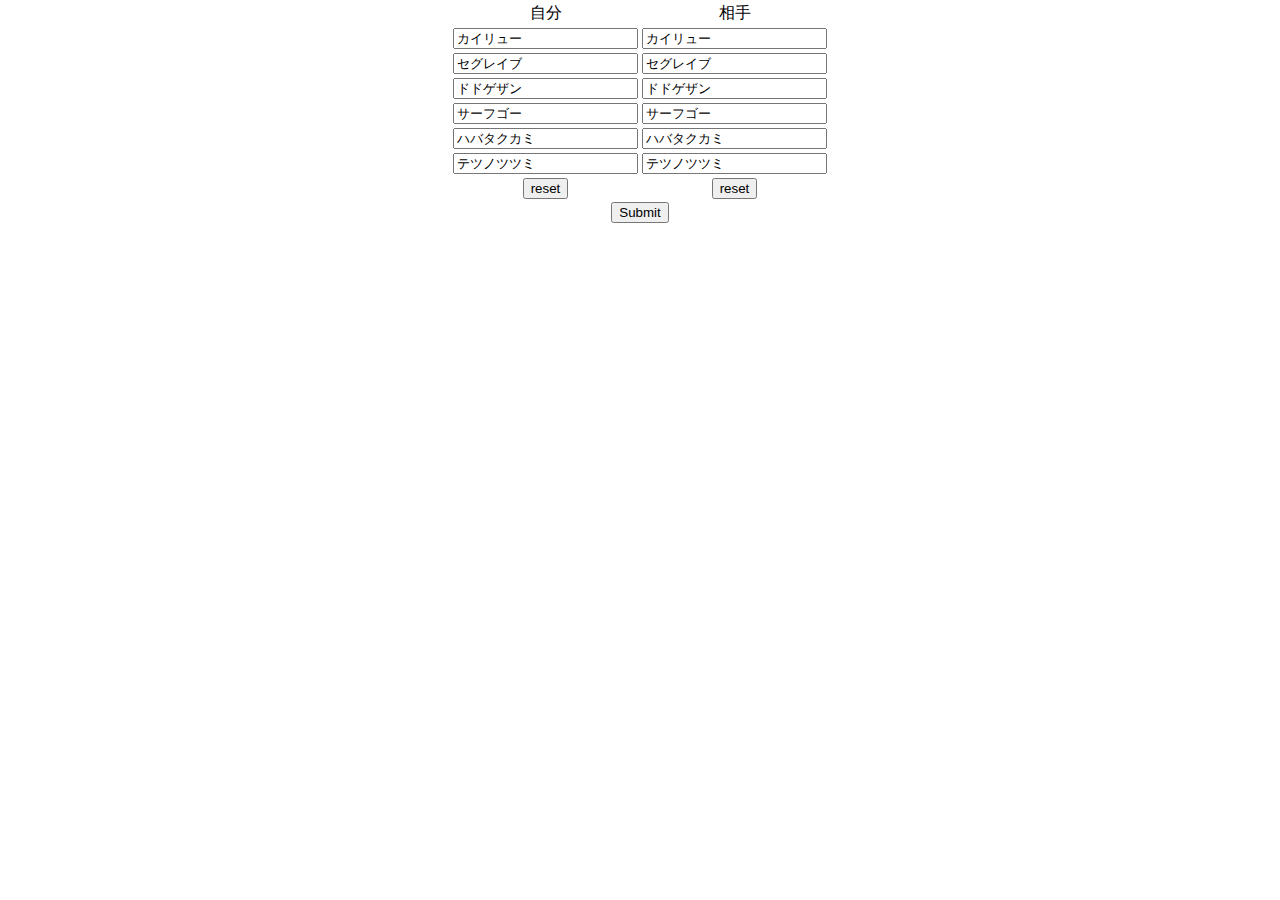
==== index.html @ 3a80d1d7 "タイプ判定機能を追加" ====
<!DOCTYPE html>
<html>

<head>
    <meta charset="utf-8">
    <title>Pokemon Selector</title>
    <link rel="stylesheet" href="style.css">
</head>

<body>
    <table>
        <tr>
            <td></td>
            <td>自分</td>
            <td>相手</td>
            <td></td>
        </tr>
        <tr>
            <td id="score_f0"></td>
            <td><input type="text" id="f0" name="f0" /></td>
            <td><input type="text" id="e0" name="e0" /></td>
            <td id="score_e0"></td>
        </tr>
        <tr>
            <td id="score_f1"></td>
            <td><input type="text" id="f1" name="f1" /></td>
            <td><input type="text" id="e1" name="e1" /></td>
            <td id="score_e1"></td>
        </tr>
        <tr>
            <td id="score_f2"></td>
            <td><input type="text" id="f2" name="f2" /></td>
            <td><input type="text" id="e2" name="e2" /></td>
            <td id="score_e2"></td>
        </tr>
        <tr>
            <td id="score_f3"></td>
            <td><input type="text" id="f3" name="f3" /></td>
            <td><input type="text" id="e3" name="e3" /></td>
            <td id="score_e3"></td>
        </tr>
        <tr>
            <td id="score_f4"></td>
            <td><input type="text" id="f4" name="f4" /></td>
            <td><input type="text" id="e4" name="e4" /></td>
            <td id="score_e4"></td>
        </tr>
        <tr>
            <td id="score_f5"></td>
            <td><input type="text" id="f5" name="f5" /></td>
            <td><input type="text" id="e5" name="e5" /></td>
            <td id="score_e5"></td>
        </tr>
        <tr>
            <td></td>
            <td><input type="button" value="reset" onclick="onReset1();" /></td>
            <td><input type="button" value="reset" onclick="onReset2();" /></td>
            <td></td>
        </tr>
    </table>
    <input type="submit" onclick="buttonClick();" />

    <script src="main.js"></script>
</body>

</html>
---- style.css ----
body {
    margin: auto;
    text-align:center;
}

table {
    margin-left: auto;
    margin-right: auto;
}

td {
    text-align:center;
}
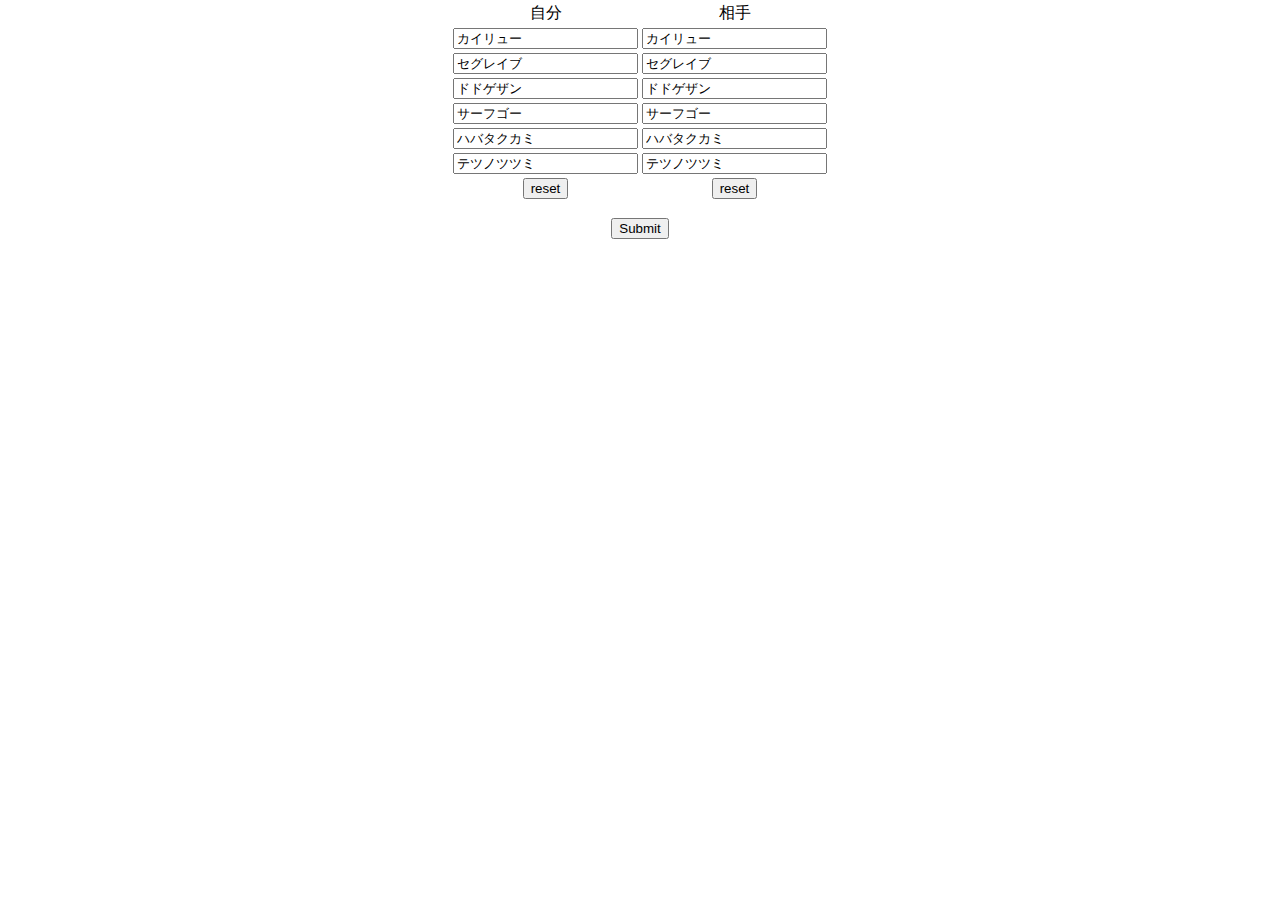
==== commit 98d36199: "相手ポケモンの情報表示機能追加" ====
--- a/index.html
+++ b/index.html
@@ -58,7 +58,12 @@
             <td></td>
         </tr>
     </table>
-    <input type="submit" onclick="buttonClick();" />
+    <p>
+            <input type="submit" onclick="buttonClick();" />
+    </p>
+    <p>
+        <table id="links" border="1" style="border-collapse: collapse">
+    </p>
 
     <script src="main.js"></script>
 </body>
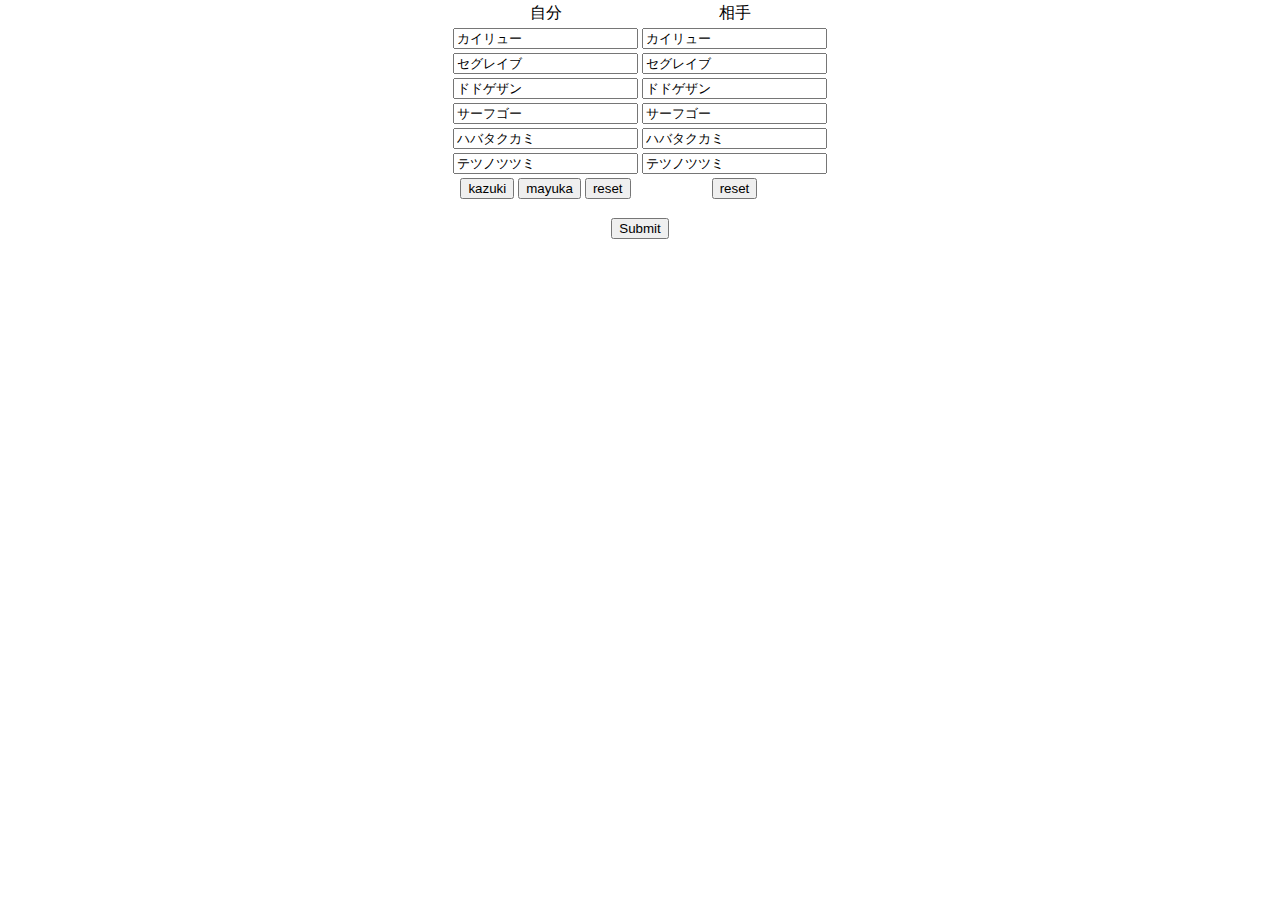
==== commit b6ee9ae5: "リンク表のリセット機能を追加" ====
--- a/index.html
+++ b/index.html
@@ -53,7 +53,11 @@
         </tr>
         <tr>
             <td></td>
-            <td><input type="button" value="reset" onclick="onReset1();" /></td>
+            <td>
+                <input type="button" value="kazuki" onclick="onKazuki();" />
+                <input type="button" value="mayuka" onclick="onMayuka();" />
+                <input type="button" value="reset" onclick="onReset1();" />
+            </td>
             <td><input type="button" value="reset" onclick="onReset2();" /></td>
             <td></td>
         </tr>
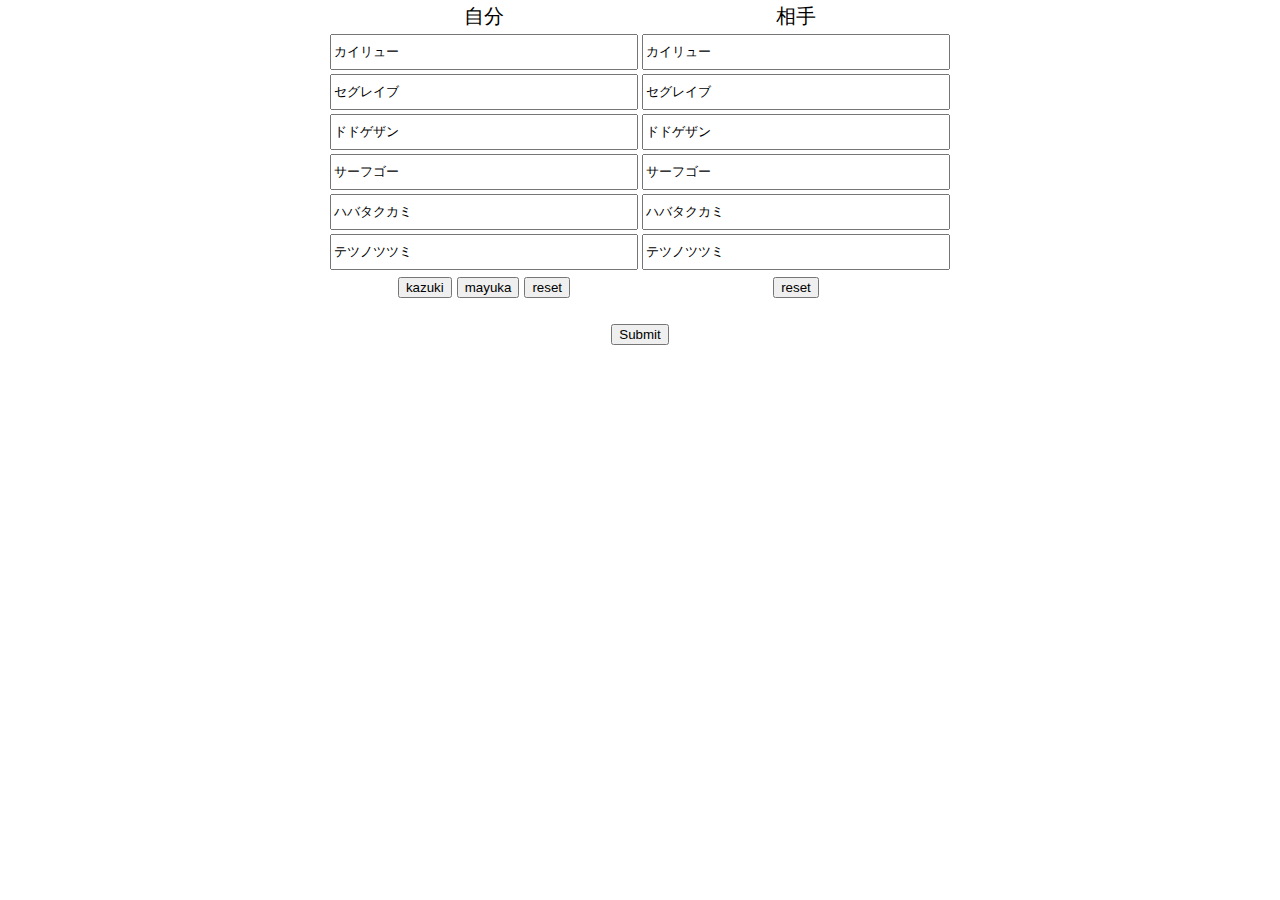
==== commit 5a13b1ba: "見栄えを修正" ====
--- a/index.html
+++ b/index.html
@@ -17,38 +17,38 @@
         </tr>
         <tr>
             <td id="score_f0"></td>
-            <td><input type="text" id="f0" name="f0" /></td>
-            <td><input type="text" id="e0" name="e0" /></td>
+            <td><input type="text" class="form" id="f0" name="f0" /></td>
+            <td><input type="text" class="form" id="e0" name="e0" /></td>
             <td id="score_e0"></td>
         </tr>
         <tr>
             <td id="score_f1"></td>
-            <td><input type="text" id="f1" name="f1" /></td>
-            <td><input type="text" id="e1" name="e1" /></td>
+            <td><input type="text" class="form" id="f1" name="f1" /></td>
+            <td><input type="text" class="form" id="e1" name="e1" /></td>
             <td id="score_e1"></td>
         </tr>
         <tr>
             <td id="score_f2"></td>
-            <td><input type="text" id="f2" name="f2" /></td>
-            <td><input type="text" id="e2" name="e2" /></td>
+            <td><input type="text" class="form" id="f2" name="f2" /></td>
+            <td><input type="text" class="form" id="e2" name="e2" /></td>
             <td id="score_e2"></td>
         </tr>
         <tr>
             <td id="score_f3"></td>
-            <td><input type="text" id="f3" name="f3" /></td>
-            <td><input type="text" id="e3" name="e3" /></td>
+            <td><input type="text" class="form" id="f3" name="f3" /></td>
+            <td><input type="text" class="form" id="e3" name="e3" /></td>
             <td id="score_e3"></td>
         </tr>
         <tr>
             <td id="score_f4"></td>
-            <td><input type="text" id="f4" name="f4" /></td>
-            <td><input type="text" id="e4" name="e4" /></td>
+            <td><input type="text" class="form" id="f4" name="f4" /></td>
+            <td><input type="text" class="form" id="e4" name="e4" /></td>
             <td id="score_e4"></td>
         </tr>
         <tr>
             <td id="score_f5"></td>
-            <td><input type="text" id="f5" name="f5" /></td>
-            <td><input type="text" id="e5" name="e5" /></td>
+            <td><input type="text" class="form" id="f5" name="f5" /></td>
+            <td><input type="text" class="form" id="e5" name="e5" /></td>
             <td id="score_e5"></td>
         </tr>
         <tr>
--- a/style.css
+++ b/style.css
@@ -1,6 +1,7 @@
 body {
     margin: auto;
     text-align:center;
+    font-size:20px;
 }
 
 table {
@@ -10,4 +11,9 @@
 
 td {
     text-align:center;
-}+}
+
+.form {
+    width: 300px;
+    height: 30px;
+}
